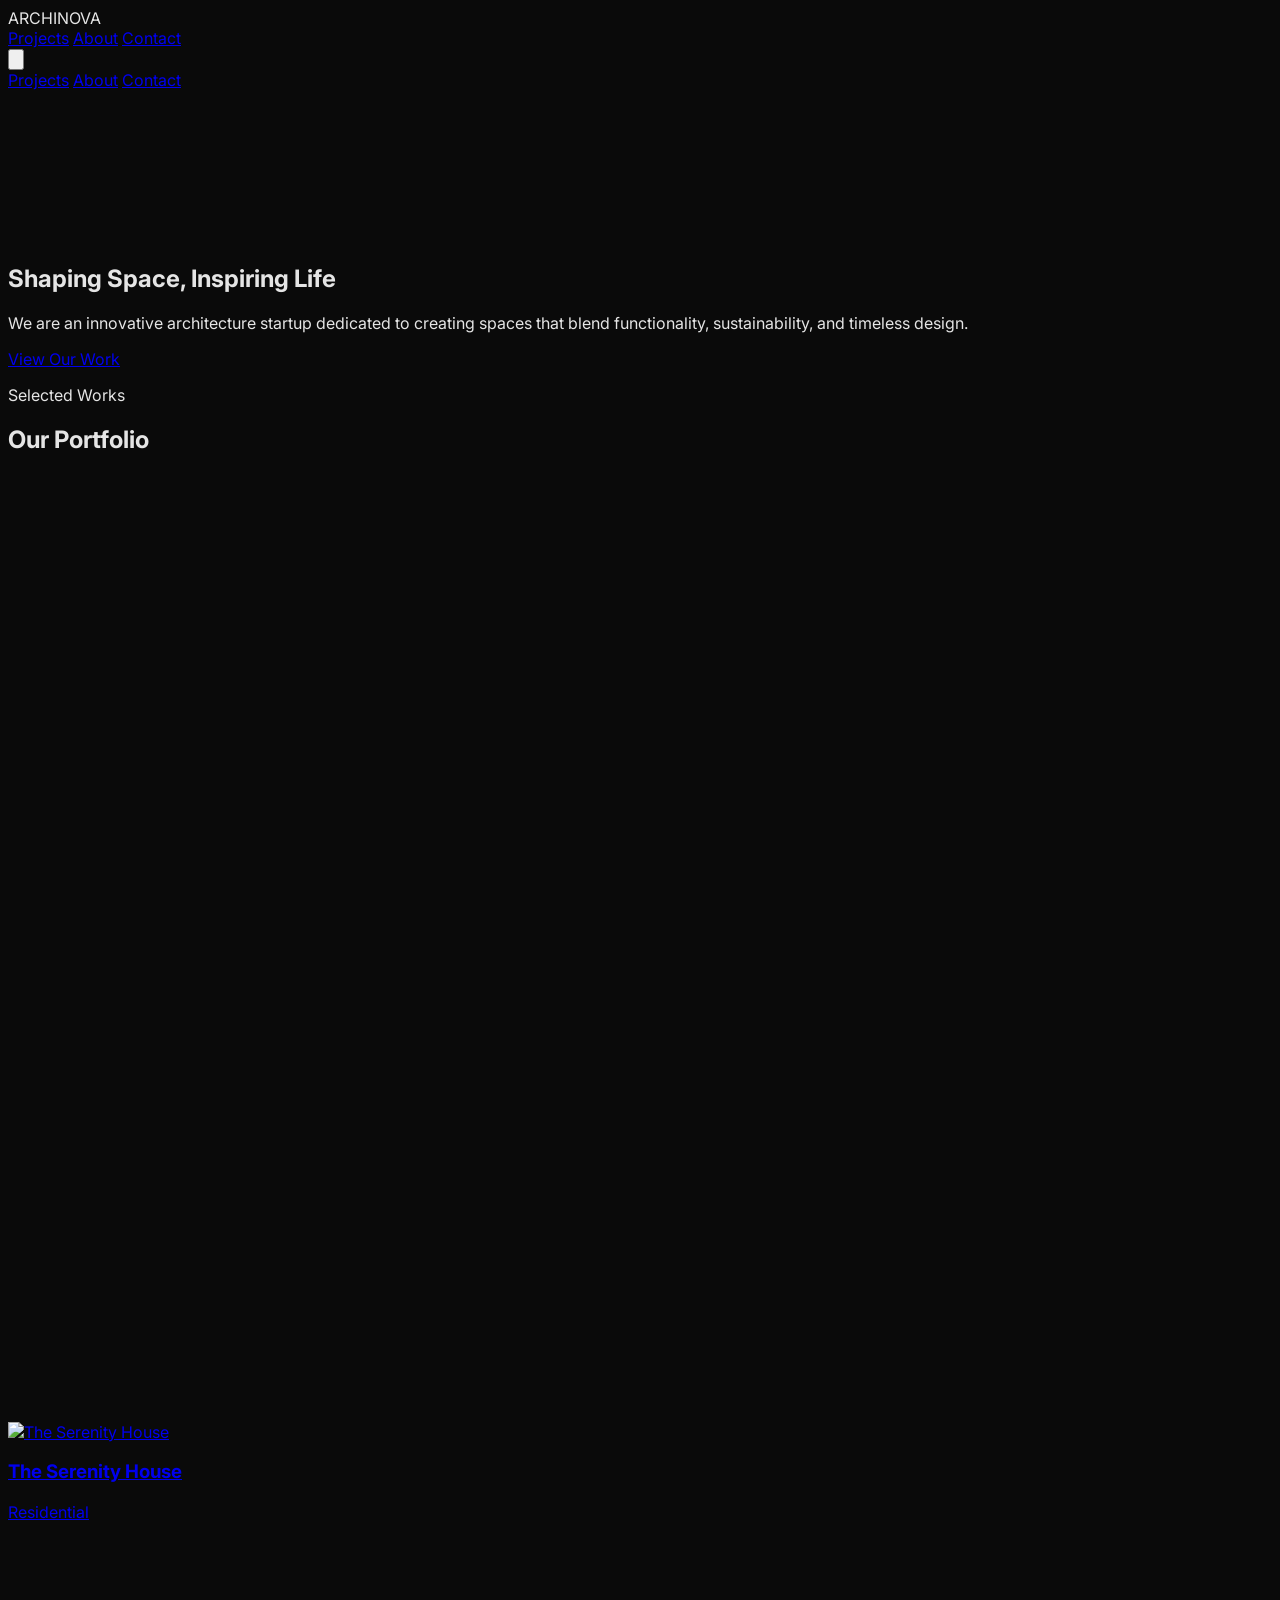
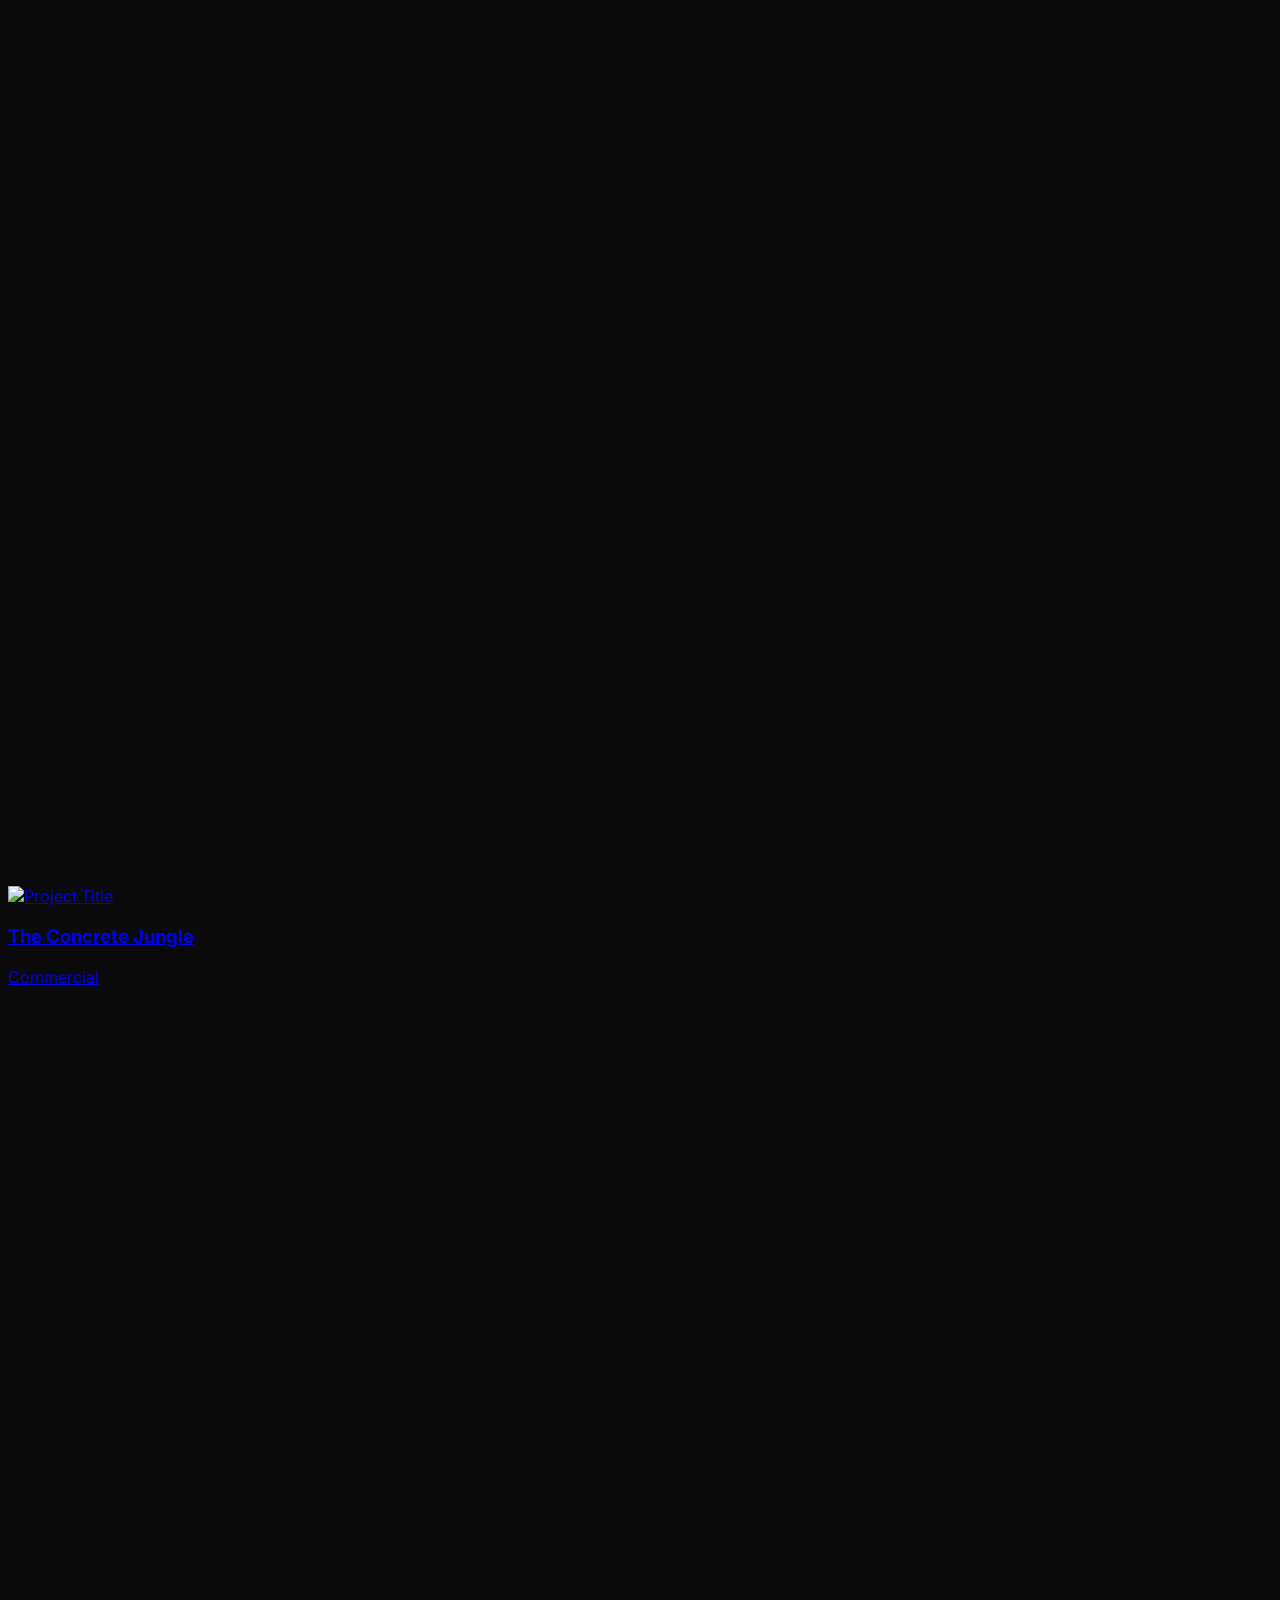
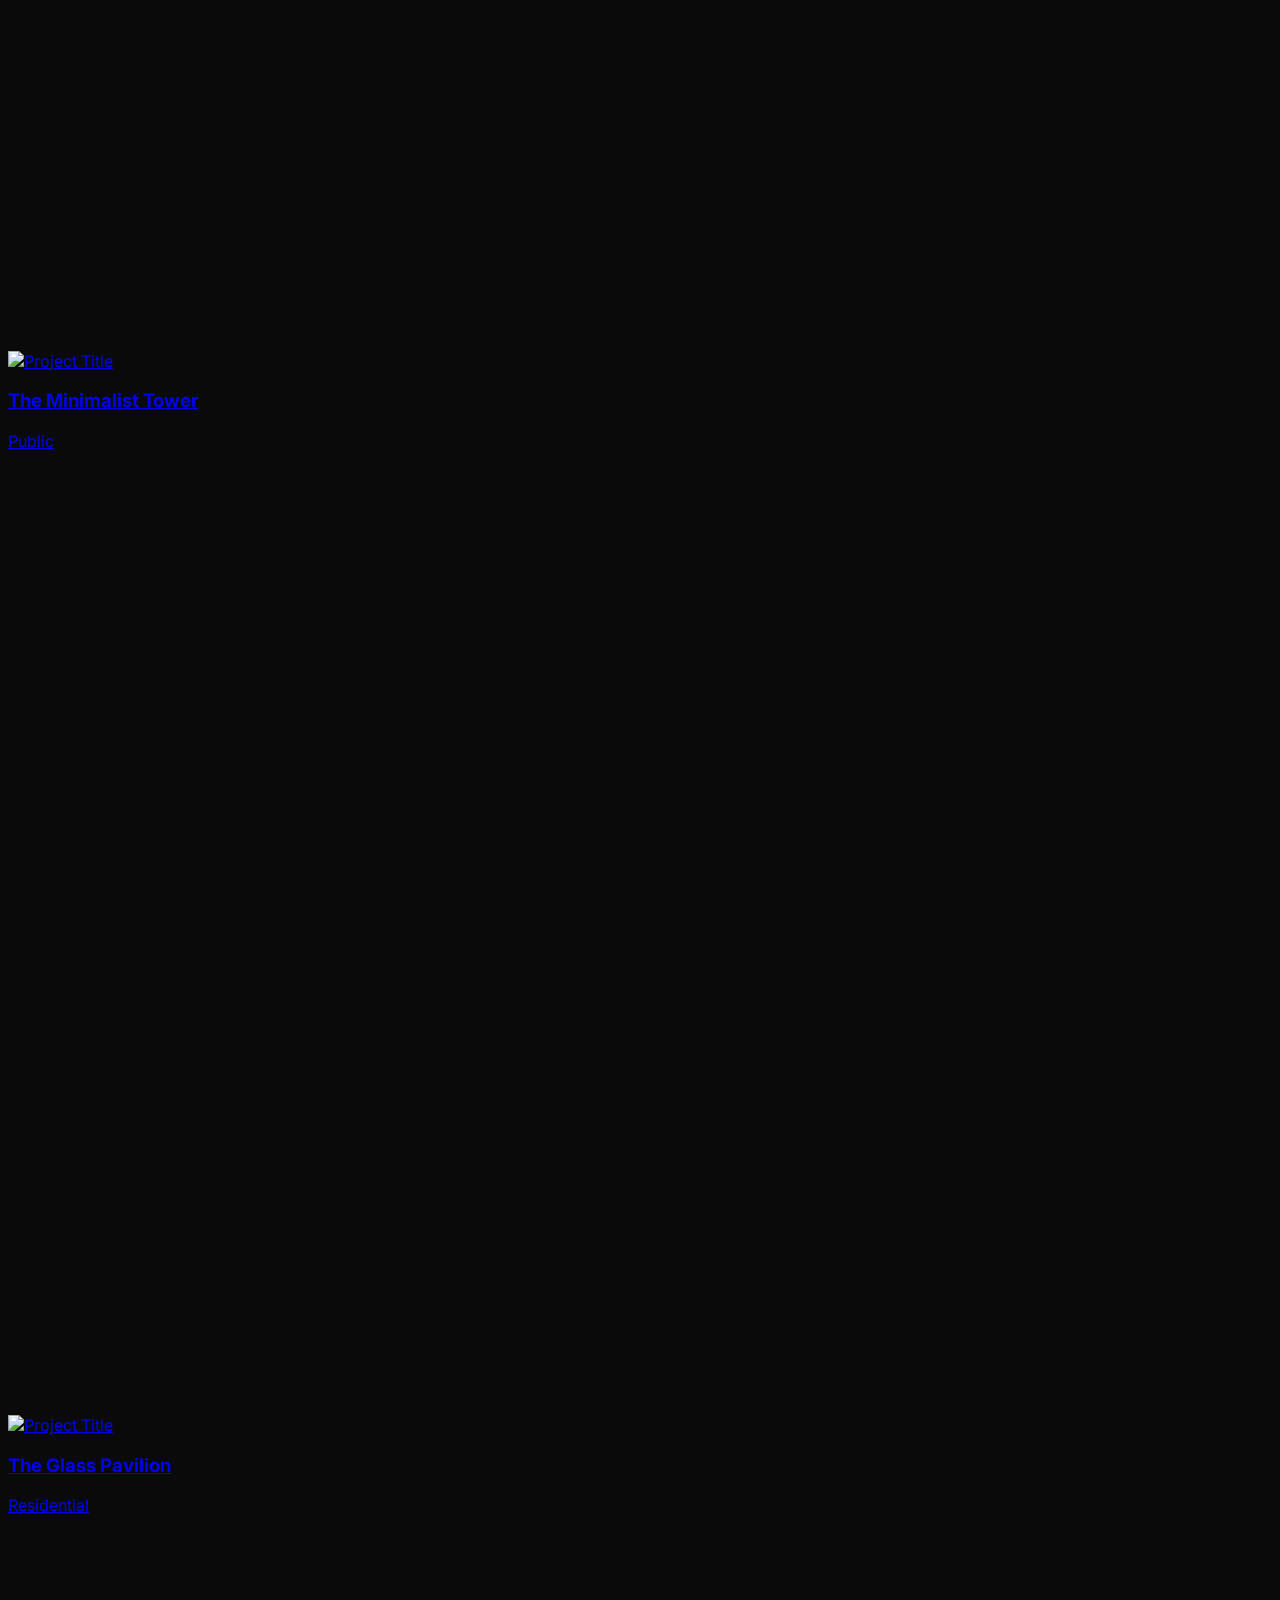
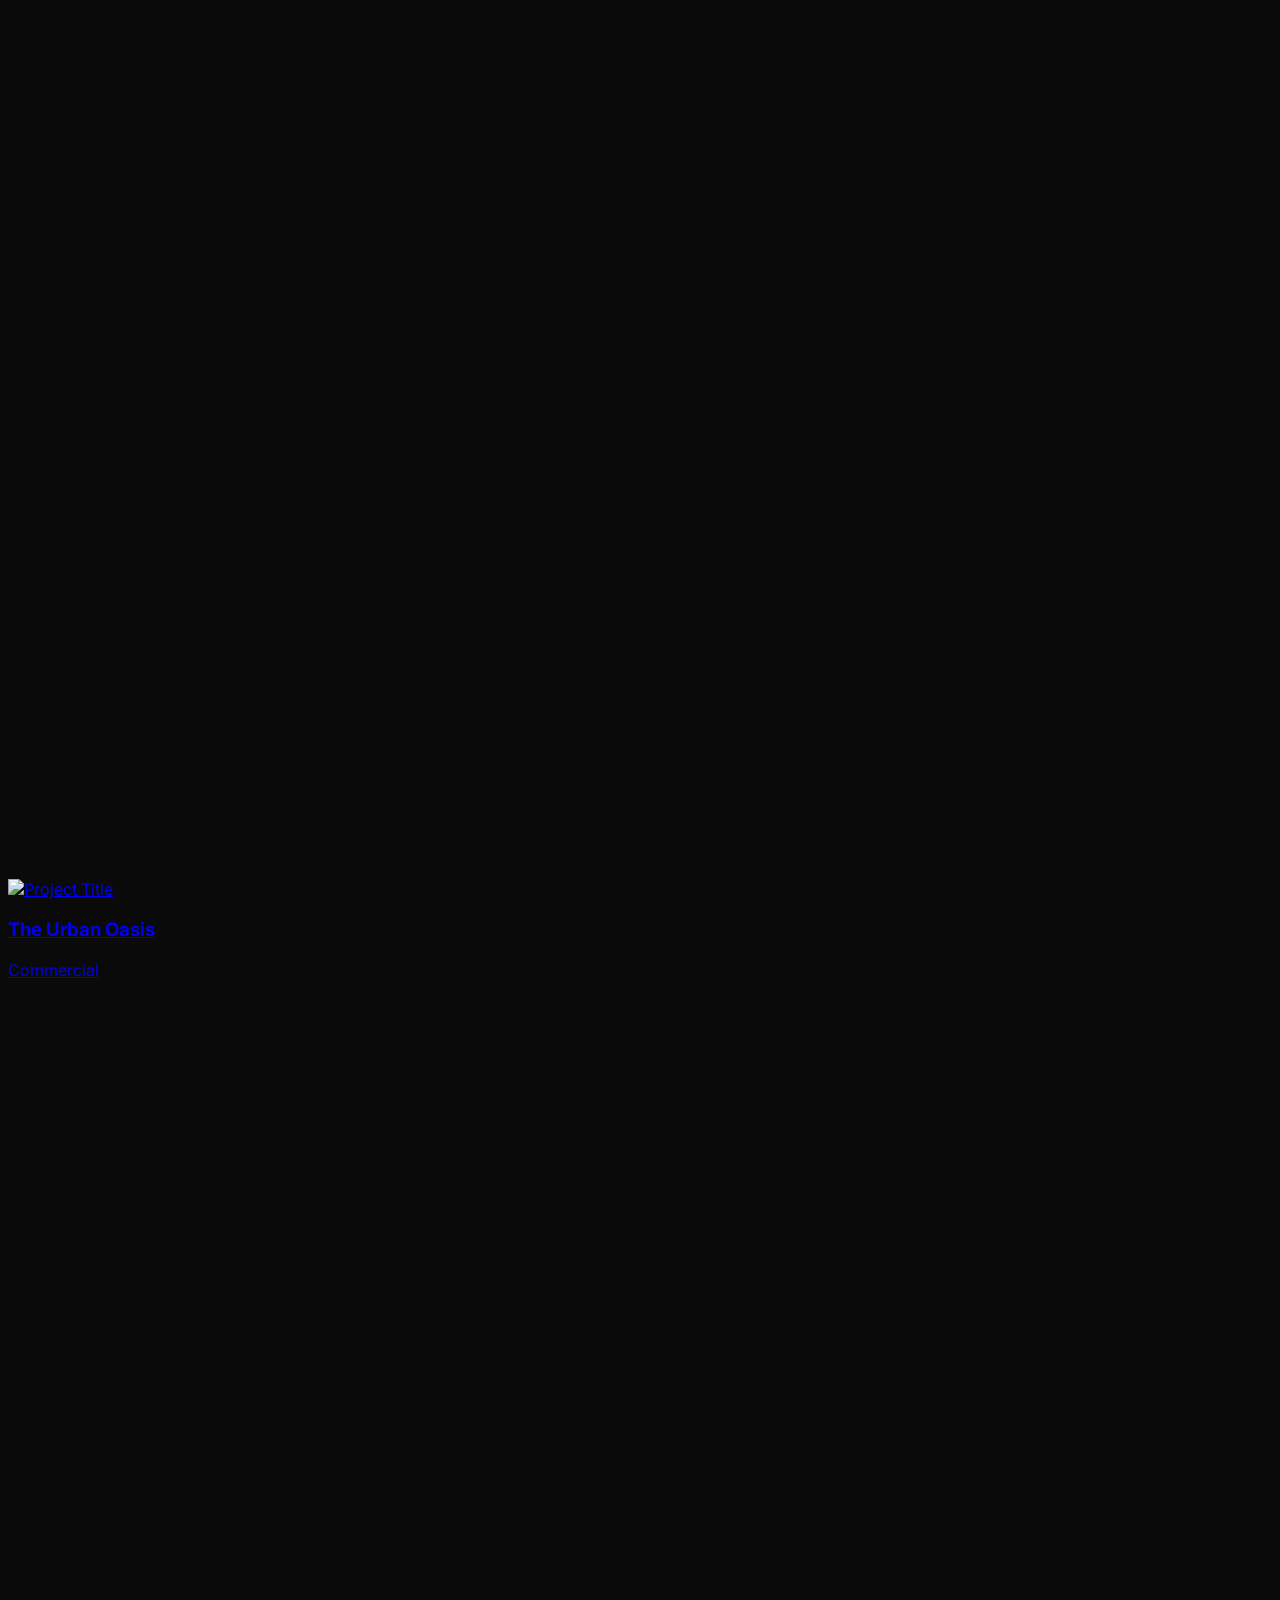
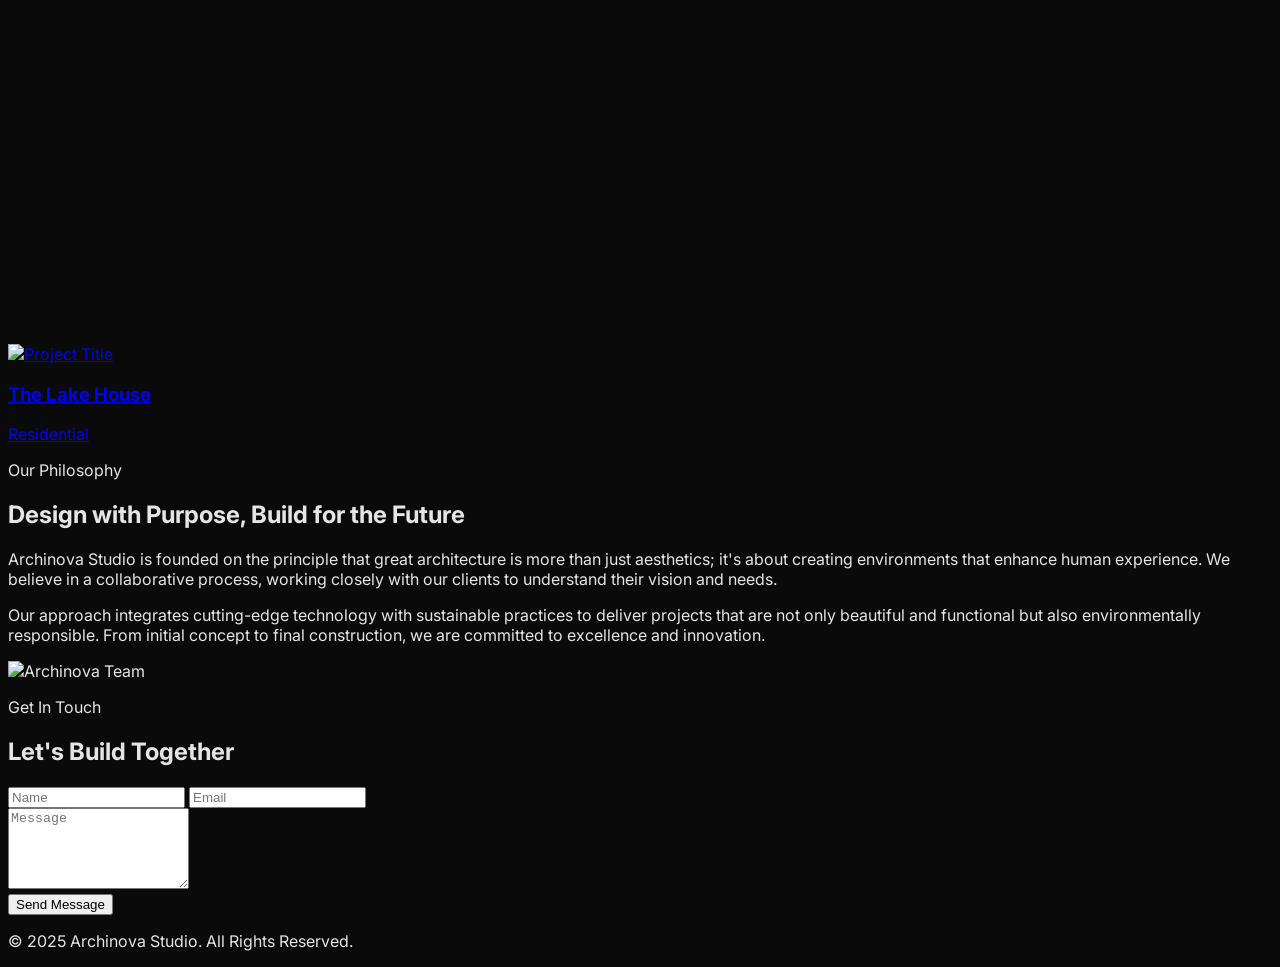
==== index.html @ 6260036f "feat: Create initial Archinova Studio portfolio website This commit introduces the complete, single-" ====
<!DOCTYPE html>
<html lang="en" class="scroll-smooth">
<head>
    <meta charset="UTF-8">
    <meta name="viewport" content="width=device-width, initial-scale=1.0">
    <title>Archinova Studio | Shaping Space, Inspiring Life</title>
    <meta name="description" content="Archinova Studio is an innovative architecture firm dedicated to creating spaces that blend functionality, sustainability, and timeless design.">

    <!-- Tailwind CSS CDN -->
    <script src="https://cdn.tailwindcss.com"></script>

    <!-- Google Fonts: Inter -->
    <link rel="preconnect" href="https://fonts.googleapis.com">
    <link rel="preconnect" href="https://fonts.gstatic.com" crossorigin>
    <link href="https://fonts.googleapis.com/css2?family=Inter:wght@300;400;500;700;900&display=swap" rel="stylesheet">

    <!-- Custom Styles -->
    <style>
        /* Custom styles will go here */
        body {
            font-family: 'Inter', sans-serif;
            background-color: #0a0a0a;
            color: #e5e5e5;
        }

        .header-scrolled {
            background-color: rgba(10, 10, 10, 0.8);
            backdrop-filter: blur(10px);
        }

        .animated-section {
            opacity: 0;
            transform: translateY(40px);
            transition: opacity 0.8s ease-out, transform 0.8s ease-out;
        }

        .animated-section.is-visible {
            opacity: 1;
            transform: translateY(0);
        }
        .aspect-ratio-4-3 {
            position: relative;
            padding-top: 75%; /* 3 / 4 = 0.75 */
        }
    </style>
</head>
<body class="bg-[#0a0a0a]">

    <!-- Header -->
    <header id="main-header" class="fixed top-0 left-0 right-0 z-50 transition-all duration-300">
        <div class="container mx-auto px-6 py-4 flex justify-between items-center">
            <div class="text-2xl font-bold tracking-wider">ARCHINOVA</div>
            <nav class="hidden md:flex space-x-8">
                <a href="#projects" class="hover:text-white transition-colors">Projects</a>
                <a href="#about" class="hover:text-white transition-colors">About</a>
                <a href="#contact" class="hover:text-white transition-colors">Contact</a>
            </nav>
            <div class="md:hidden">
                <button id="mobile-menu-button" class="text-white focus:outline-none">
                    <svg class="w-6 h-6" fill="none" stroke="currentColor" viewBox="0 0 24 24" xmlns="http://www.w3.org/2000/svg"><path stroke-linecap="round" stroke-linejoin="round" stroke-width="2" d="M4 6h16M4 12h16m-7 6h7"></path></svg>
                </button>
            </div>
        </div>
        <!-- Mobile Menu -->
        <div id="mobile-menu" class="hidden md:hidden bg-black bg-opacity-90">
            <a href="#projects" class="block text-center py-3">Projects</a>
            <a href="#about" class="block text-center py-3">About</a>
            <a href="#contact" class="block text-center py-3">Contact</a>
        </div>
    </header>

    <!-- Hero Section -->
    <section id="hero" class="h-screen w-full relative flex items-center justify-center text-center">
        <div class="absolute top-0 left-0 w-full h-full bg-black opacity-70 z-10"></div>
        <video autoplay loop muted class="absolute top-0 left-0 w-full h-full object-cover z-0">
            <!-- Using a placeholder video -->
            <source src="https://assets.mixkit.co/videos/preview/mixkit-architect-working-on-a-computer-4465-large.mp4" type="video/mp4">
            Your browser does not support the video tag.
        </video>
        <div class="relative z-20 px-6">
            <h1 class="text-5xl md:text-7xl font-black uppercase tracking-wider mb-4">Shaping Space, Inspiring Life</h1>
            <p class="text-lg md:text-xl max-w-3xl mx-auto mb-8 font-light">We are an innovative architecture startup dedicated to creating spaces that blend functionality, sustainability, and timeless design.</p>
            <a href="#projects" class="bg-white text-black font-bold py-3 px-8 text-lg inline-block hover:bg-gray-200 transition-colors">View Our Work</a>
        </div>
    </section>

    <!-- Projects Section -->
    <section id="projects" class="py-24 animated-section">
        <div class="container mx-auto px-6">
            <div class="text-center mb-12">
                <p class="text-lg font-light uppercase tracking-widest mb-2">Selected Works</p>
                <h2 class="text-4xl md:text-5xl font-bold">Our Portfolio</h2>
            </div>
            <div class="grid grid-cols-1 md:grid-cols-2 lg:grid-cols-3 gap-8">
                <!-- Project Card 1 -->
                <a href="#" class="group block overflow-hidden">
                    <div class="relative aspect-ratio-4-3">
                        <img src="https://images.unsplash.com/photo-1511315335129-d7581001435d?ixlib=rb-4.0.3&ixid=MnwxMjA3fDB8MHxwaG90by1wYWdlfHx8fGVufDB8fHx8&auto=format&fit=crop&w=1770&q=80" alt="The Serenity House" class="absolute top-0 left-0 w-full h-full object-cover transform group-hover:scale-105 transition-transform duration-500">
                        <div class="absolute inset-0 bg-black bg-opacity-0 group-hover:bg-opacity-70 transition-all duration-500 flex items-end p-6">
                            <div class="text-white opacity-0 group-hover:opacity-100 transition-opacity duration-500">
                                <h3 class="text-2xl font-bold">The Serenity House</h3>
                                <p class="text-sm">Residential</p>
                            </div>
                        </div>
                    </div>
                </a>
                <!-- Project Card 2 -->
                <a href="#" class="group block overflow-hidden">
                    <div class="relative aspect-ratio-4-3">
                        <img src="https://images.unsplash.com/photo-1588805136538-084793dc5891?ixlib=rb-4.0.3&ixid=MnwxMjA3fDB8MHxwaG90by1wYWdlfHx8fGVufDB8fHx8&auto=format&fit=crop&w=1770&q=80" alt="Project Title" class="absolute top-0 left-0 w-full h-full object-cover transform group-hover:scale-105 transition-transform duration-500">
                        <div class="absolute inset-0 bg-black bg-opacity-0 group-hover:bg-opacity-70 transition-all duration-500 flex items-end p-6">
                            <div class="text-white opacity-0 group-hover:opacity-100 transition-opacity duration-500">
                                <h3 class="text-2xl font-bold">The Concrete Jungle</h3>
                                <p class="text-sm">Commercial</p>
                            </div>
                        </div>
                    </div>
                </a>
                <!-- Project Card 3 -->
                <a href="#" class="group block overflow-hidden">
                    <div class="relative aspect-ratio-4-3">
                        <img src="https://images.unsplash.com/photo-1497091071261-3b28b53b2367?ixlib=rb-4.0.3&ixid=MnwxMjA3fDB8MHxwaG90by1wYWdlfHx8fGVufDB8fHx8&auto=format&fit=crop&w=1770&q=80" alt="Project Title" class="absolute top-0 left-0 w-full h-full object-cover transform group-hover:scale-105 transition-transform duration-500">
                        <div class="absolute inset-0 bg-black bg-opacity-0 group-hover:bg-opacity-70 transition-all duration-500 flex items-end p-6">
                            <div class="text-white opacity-0 group-hover:opacity-100 transition-opacity duration-500">
                                <h3 class="text-2xl font-bold">The Minimalist Tower</h3>
                                <p class="text-sm">Public</p>
                            </div>
                        </div>
                    </div>
                </a>
                <!-- Project Card 4 -->
                <a href="#" class="group block overflow-hidden">
                    <div class="relative aspect-ratio-4-3">
                        <img src="https://images.unsplash.com/photo-1547922849-6209e40776d7?ixlib=rb-4.0.3&ixid=MnwxMjA3fDB8MHxwaG90by1wYWdlfHx8fGVufDB8fHx8&auto=format&fit=crop&w=1770&q=80" alt="Project Title" class="absolute top-0 left-0 w-full h-full object-cover transform group-hover:scale-105 transition-transform duration-500">
                        <div class="absolute inset-0 bg-black bg-opacity-0 group-hover:bg-opacity-70 transition-all duration-500 flex items-end p-6">
                            <div class="text-white opacity-0 group-hover:opacity-100 transition-opacity duration-500">
                                <h3 class="text-2xl font-bold">The Glass Pavilion</h3>
                                <p class="text-sm">Residential</p>
                            </div>
                        </div>
                    </div>
                </a>
                <!-- Project Card 5 -->
                <a href="#" class="group block overflow-hidden">
                    <div class="relative aspect-ratio-4-3">
                        <img src="https://images.unsplash.com/photo-1560440021-33f9b867899d?ixlib=rb-4.0.3&ixid=MnwxMjA3fDB8MHxwaG90by1wYWdlfHx8fGVufDB8fHx8&auto=format&fit=crop&w=1770&q=80" alt="Project Title" class="absolute top-0 left-0 w-full h-full object-cover transform group-hover:scale-105 transition-transform duration-500">
                        <div class="absolute inset-0 bg-black bg-opacity-0 group-hover:bg-opacity-70 transition-all duration-500 flex items-end p-6">
                            <div class="text-white opacity-0 group-hover:opacity-100 transition-opacity duration-500">
                                <h3 class="text-2xl font-bold">The Urban Oasis</h3>
                                <p class="text-sm">Commercial</p>
                            </div>
                        </div>
                    </div>
                </a>
                <!-- Project Card 6 -->
                <a href="#" class="group block overflow-hidden">
                    <div class="relative aspect-ratio-4-3">
                        <img src="https://images.unsplash.com/photo-1512917774080-9991f1c4c750?ixlib=rb-4.0.3&ixid=MnwxMjA3fDB8MHxwaG90by1wYWdlfHx8fGVufDB8fHx8&auto=format&fit=crop&w=1770&q=80" alt="Project Title" class="absolute top-0 left-0 w-full h-full object-cover transform group-hover:scale-105 transition-transform duration-500">
                        <div class="absolute inset-0 bg-black bg-opacity-0 group-hover:bg-opacity-70 transition-all duration-500 flex items-end p-6">
                            <div class="text-white opacity-0 group-hover:opacity-100 transition-opacity duration-500">
                                <h3 class="text-2xl font-bold">The Lake House</h3>
                                <p class="text-sm">Residential</p>
                            </div>
                        </div>
                    </div>
                </a>
            </div>
        </div>
    </section>

    <!-- About Section -->
    <section id="about" class="py-24 bg-[#111111] animated-section">
        <div class="container mx-auto px-6 grid md:grid-cols-2 gap-12 items-center">
            <div>
                <p class="text-lg font-light uppercase tracking-widest mb-2">Our Philosophy</p>
                <h2 class="text-4xl md:text-5xl font-bold mb-6">Design with Purpose, Build for the Future</h2>
                <p class="mb-4">Archinova Studio is founded on the principle that great architecture is more than just aesthetics; it's about creating environments that enhance human experience. We believe in a collaborative process, working closely with our clients to understand their vision and needs.</p>
                <p>Our approach integrates cutting-edge technology with sustainable practices to deliver projects that are not only beautiful and functional but also environmentally responsible. From initial concept to final construction, we are committed to excellence and innovation.</p>
            </div>
            <div>
                <img src="https://images.unsplash.com/photo-1581091226825-a6a2a5aee158?ixlib=rb-4.0.3&ixid=MnwxMjA3fDB8MHxwaG90by1wYWdlfHx8fGVufDB8fHx8&auto=format&fit=crop&w=1770&q=80" alt="Archinova Team" class="w-full h-auto object-cover">
            </div>
        </div>
    </section>

    <!-- Contact Section -->
    <section id="contact" class="py-24 animated-section">
        <div class="container mx-auto px-6 max-w-3xl text-center">
            <p class="text-lg font-light uppercase tracking-widest mb-2">Get In Touch</p>
            <h2 class="text-4xl md:text-5xl font-bold mb-8">Let's Build Together</h2>
            <form action="#" method="POST">
                <div class="grid grid-cols-1 md:grid-cols-2 gap-6 mb-6">
                    <input type="text" name="name" id="name" placeholder="Name" class="bg-[#1a1a1a] border border-gray-700 focus:ring-1 focus:ring-white focus:border-white transition-all p-3 w-full">
                    <input type="email" name="email" id="email" placeholder="Email" class="bg-[#1a1a1a] border border-gray-700 focus:ring-1 focus:ring-white focus:border-white transition-all p-3 w-full">
                </div>
                <div class="mb-6">
                    <textarea name="message" id="message" rows="5" placeholder="Message" class="bg-[#1a1a1a] border border-gray-700 focus:ring-1 focus:ring-white focus:border-white transition-all p-3 w-full"></textarea>
                </div>
                <div>
                    <button type="submit" class="bg-white text-black font-bold py-3 px-8 text-lg inline-block hover:bg-gray-200 transition-colors">Send Message</button>
                </div>
            </form>
        </div>
    </section>

    <!-- Footer -->
    <footer class="py-6 border-t border-gray-800">
        <div class="container mx-auto px-6 text-center text-gray-500">
            <p>&copy; 2025 Archinova Studio. All Rights Reserved.</p>
        </div>
    </footer>

    <!-- Custom JavaScript -->
    <script>
        document.addEventListener('DOMContentLoaded', () => {

            // 1. Header Scroll Effect
            const header = document.getElementById('main-header');
            window.addEventListener('scroll', () => {
                if (window.scrollY > 50) {
                    header.classList.add('header-scrolled');
                } else {
                    header.classList.remove('header-scrolled');
                }
            });

            // 2. Mobile Menu Toggle
            const mobileMenuButton = document.getElementById('mobile-menu-button');
            const mobileMenu = document.getElementById('mobile-menu');
            mobileMenuButton.addEventListener('click', () => {
                mobileMenu.classList.toggle('hidden');
            });

            // Close mobile menu when a link is clicked
            const mobileMenuLinks = mobileMenu.querySelectorAll('a');
            mobileMenuLinks.forEach(link => {
                link.addEventListener('click', () => {
                    mobileMenu.classList.add('hidden');
                });
            });

            // 3. Section Scroll Animation
            const animatedSections = document.querySelectorAll('.animated-section');
            const observer = new IntersectionObserver((entries) => {
                entries.forEach(entry => {
                    if (entry.isIntersecting) {
                        entry.target.classList.add('is-visible');
                        observer.unobserve(entry.target); // Animate only once
                    }
                });
            }, {
                threshold: 0.1 // Trigger when 10% of the element is visible
            });

            animatedSections.forEach(section => {
                observer.observe(section);
            });

        });
    </script>
</body>
</html>
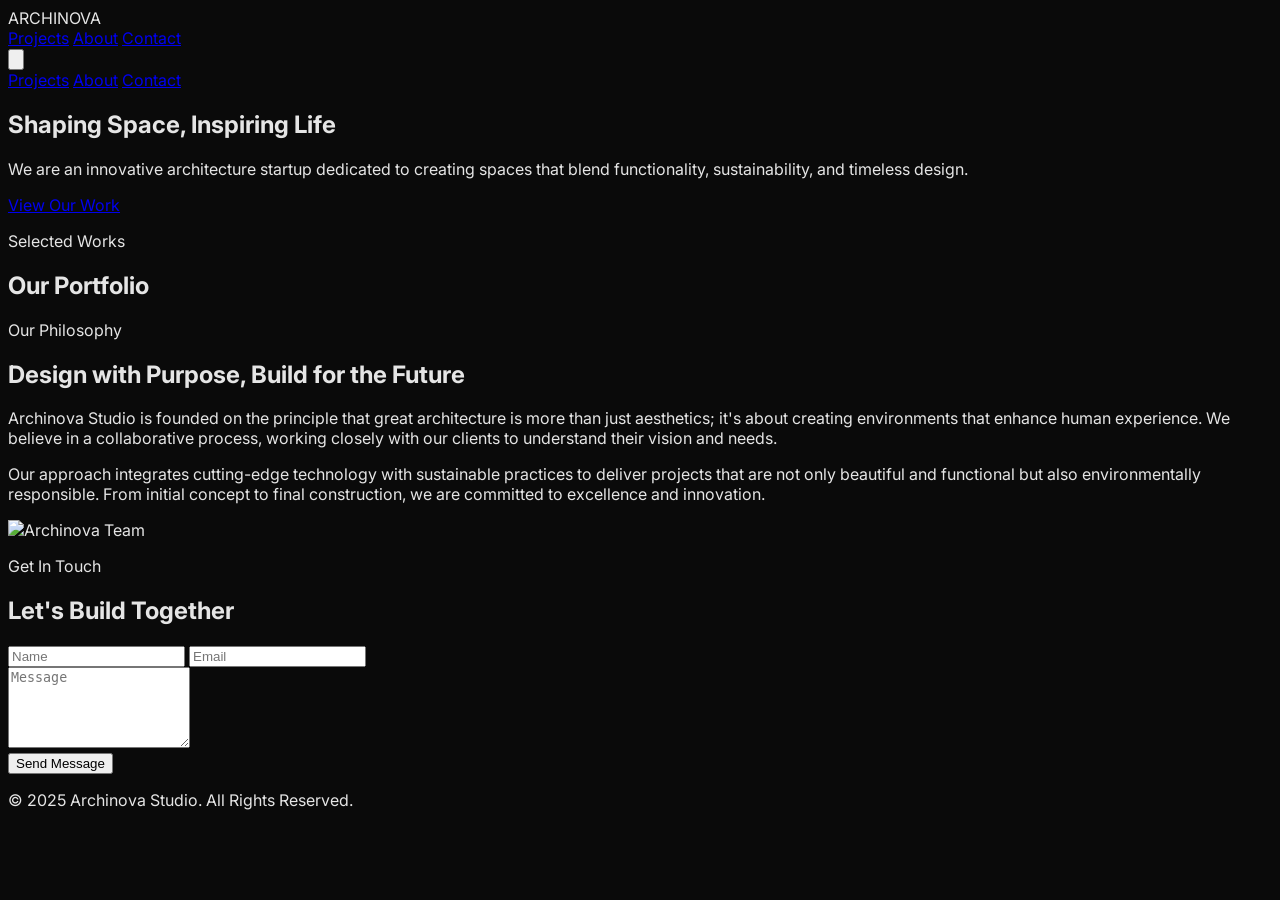
==== commit d6249881: "feat: Enhance portfolio with 3D and advanced animations This commit completely overhauls the Archino" ====
--- a/index.html
+++ b/index.html
@@ -14,249 +14,276 @@
     <link rel="preconnect" href="https://fonts.gstatic.com" crossorigin>
     <link href="https://fonts.googleapis.com/css2?family=Inter:wght@300;400;500;700;900&display=swap" rel="stylesheet">
 
+    <!-- Three.js and GSAP CDNs -->
+    <script src="https://cdnjs.cloudflare.com/ajax/libs/three.js/r128/three.min.js"></script>
+    <script src="https://cdnjs.cloudflare.com/ajax/libs/gsap/3.9.1/gsap.min.js"></script>
+    <script src="https://cdnjs.cloudflare.com/ajax/libs/gsap/3.9.1/ScrollTrigger.min.js"></script>
+
     <!-- Custom Styles -->
     <style>
-        /* Custom styles will go here */
         body {
             font-family: 'Inter', sans-serif;
             background-color: #0a0a0a;
             color: #e5e5e5;
-        }
-
-        .header-scrolled {
-            background-color: rgba(10, 10, 10, 0.8);
-            backdrop-filter: blur(10px);
-        }
-
-        .animated-section {
-            opacity: 0;
-            transform: translateY(40px);
-            transition: opacity 0.8s ease-out, transform 0.8s ease-out;
-        }
-
-        .animated-section.is-visible {
-            opacity: 1;
-            transform: translateY(0);
-        }
-        .aspect-ratio-4-3 {
+            overflow-x: hidden; /* Prevent horizontal scroll */
+        }
+        #three-canvas {
+            position: fixed;
+            top: 0;
+            left: 0;
+            width: 100%;
+            height: 100%;
+            z-index: 0;
+        }
+        .content-wrapper {
             position: relative;
-            padding-top: 75%; /* 3 / 4 = 0.75 */
+            z-index: 1;
         }
     </style>
 </head>
 <body class="bg-[#0a0a0a]">
 
-    <!-- Header -->
-    <header id="main-header" class="fixed top-0 left-0 right-0 z-50 transition-all duration-300">
-        <div class="container mx-auto px-6 py-4 flex justify-between items-center">
-            <div class="text-2xl font-bold tracking-wider">ARCHINOVA</div>
-            <nav class="hidden md:flex space-x-8">
-                <a href="#projects" class="hover:text-white transition-colors">Projects</a>
-                <a href="#about" class="hover:text-white transition-colors">About</a>
-                <a href="#contact" class="hover:text-white transition-colors">Contact</a>
-            </nav>
-            <div class="md:hidden">
-                <button id="mobile-menu-button" class="text-white focus:outline-none">
-                    <svg class="w-6 h-6" fill="none" stroke="currentColor" viewBox="0 0 24 24" xmlns="http://www.w3.org/2000/svg"><path stroke-linecap="round" stroke-linejoin="round" stroke-width="2" d="M4 6h16M4 12h16m-7 6h7"></path></svg>
-                </button>
-            </div>
-        </div>
-        <!-- Mobile Menu -->
-        <div id="mobile-menu" class="hidden md:hidden bg-black bg-opacity-90">
-            <a href="#projects" class="block text-center py-3">Projects</a>
-            <a href="#about" class="block text-center py-3">About</a>
-            <a href="#contact" class="block text-center py-3">Contact</a>
-        </div>
-    </header>
-
-    <!-- Hero Section -->
-    <section id="hero" class="h-screen w-full relative flex items-center justify-center text-center">
-        <div class="absolute top-0 left-0 w-full h-full bg-black opacity-70 z-10"></div>
-        <video autoplay loop muted class="absolute top-0 left-0 w-full h-full object-cover z-0">
-            <!-- Using a placeholder video -->
-            <source src="https://assets.mixkit.co/videos/preview/mixkit-architect-working-on-a-computer-4465-large.mp4" type="video/mp4">
-            Your browser does not support the video tag.
-        </video>
-        <div class="relative z-20 px-6">
-            <h1 class="text-5xl md:text-7xl font-black uppercase tracking-wider mb-4">Shaping Space, Inspiring Life</h1>
-            <p class="text-lg md:text-xl max-w-3xl mx-auto mb-8 font-light">We are an innovative architecture startup dedicated to creating spaces that blend functionality, sustainability, and timeless design.</p>
-            <a href="#projects" class="bg-white text-black font-bold py-3 px-8 text-lg inline-block hover:bg-gray-200 transition-colors">View Our Work</a>
-        </div>
-    </section>
-
-    <!-- Projects Section -->
-    <section id="projects" class="py-24 animated-section">
-        <div class="container mx-auto px-6">
-            <div class="text-center mb-12">
-                <p class="text-lg font-light uppercase tracking-widest mb-2">Selected Works</p>
-                <h2 class="text-4xl md:text-5xl font-bold">Our Portfolio</h2>
-            </div>
-            <div class="grid grid-cols-1 md:grid-cols-2 lg:grid-cols-3 gap-8">
-                <!-- Project Card 1 -->
-                <a href="#" class="group block overflow-hidden">
-                    <div class="relative aspect-ratio-4-3">
-                        <img src="https://images.unsplash.com/photo-1511315335129-d7581001435d?ixlib=rb-4.0.3&ixid=MnwxMjA3fDB8MHxwaG90by1wYWdlfHx8fGVufDB8fHx8&auto=format&fit=crop&w=1770&q=80" alt="The Serenity House" class="absolute top-0 left-0 w-full h-full object-cover transform group-hover:scale-105 transition-transform duration-500">
-                        <div class="absolute inset-0 bg-black bg-opacity-0 group-hover:bg-opacity-70 transition-all duration-500 flex items-end p-6">
-                            <div class="text-white opacity-0 group-hover:opacity-100 transition-opacity duration-500">
-                                <h3 class="text-2xl font-bold">The Serenity House</h3>
-                                <p class="text-sm">Residential</p>
-                            </div>
-                        </div>
-                    </div>
-                </a>
-                <!-- Project Card 2 -->
-                <a href="#" class="group block overflow-hidden">
-                    <div class="relative aspect-ratio-4-3">
-                        <img src="https://images.unsplash.com/photo-1588805136538-084793dc5891?ixlib=rb-4.0.3&ixid=MnwxMjA3fDB8MHxwaG90by1wYWdlfHx8fGVufDB8fHx8&auto=format&fit=crop&w=1770&q=80" alt="Project Title" class="absolute top-0 left-0 w-full h-full object-cover transform group-hover:scale-105 transition-transform duration-500">
-                        <div class="absolute inset-0 bg-black bg-opacity-0 group-hover:bg-opacity-70 transition-all duration-500 flex items-end p-6">
-                            <div class="text-white opacity-0 group-hover:opacity-100 transition-opacity duration-500">
-                                <h3 class="text-2xl font-bold">The Concrete Jungle</h3>
-                                <p class="text-sm">Commercial</p>
-                            </div>
-                        </div>
-                    </div>
-                </a>
-                <!-- Project Card 3 -->
-                <a href="#" class="group block overflow-hidden">
-                    <div class="relative aspect-ratio-4-3">
-                        <img src="https://images.unsplash.com/photo-1497091071261-3b28b53b2367?ixlib=rb-4.0.3&ixid=MnwxMjA3fDB8MHxwaG90by1wYWdlfHx8fGVufDB8fHx8&auto=format&fit=crop&w=1770&q=80" alt="Project Title" class="absolute top-0 left-0 w-full h-full object-cover transform group-hover:scale-105 transition-transform duration-500">
-                        <div class="absolute inset-0 bg-black bg-opacity-0 group-hover:bg-opacity-70 transition-all duration-500 flex items-end p-6">
-                            <div class="text-white opacity-0 group-hover:opacity-100 transition-opacity duration-500">
-                                <h3 class="text-2xl font-bold">The Minimalist Tower</h3>
-                                <p class="text-sm">Public</p>
-                            </div>
-                        </div>
-                    </div>
-                </a>
-                <!-- Project Card 4 -->
-                <a href="#" class="group block overflow-hidden">
-                    <div class="relative aspect-ratio-4-3">
-                        <img src="https://images.unsplash.com/photo-1547922849-6209e40776d7?ixlib=rb-4.0.3&ixid=MnwxMjA3fDB8MHxwaG90by1wYWdlfHx8fGVufDB8fHx8&auto=format&fit=crop&w=1770&q=80" alt="Project Title" class="absolute top-0 left-0 w-full h-full object-cover transform group-hover:scale-105 transition-transform duration-500">
-                        <div class="absolute inset-0 bg-black bg-opacity-0 group-hover:bg-opacity-70 transition-all duration-500 flex items-end p-6">
-                            <div class="text-white opacity-0 group-hover:opacity-100 transition-opacity duration-500">
-                                <h3 class="text-2xl font-bold">The Glass Pavilion</h3>
-                                <p class="text-sm">Residential</p>
-                            </div>
-                        </div>
-                    </div>
-                </a>
-                <!-- Project Card 5 -->
-                <a href="#" class="group block overflow-hidden">
-                    <div class="relative aspect-ratio-4-3">
-                        <img src="https://images.unsplash.com/photo-1560440021-33f9b867899d?ixlib=rb-4.0.3&ixid=MnwxMjA3fDB8MHxwaG90by1wYWdlfHx8fGVufDB8fHx8&auto=format&fit=crop&w=1770&q=80" alt="Project Title" class="absolute top-0 left-0 w-full h-full object-cover transform group-hover:scale-105 transition-transform duration-500">
-                        <div class="absolute inset-0 bg-black bg-opacity-0 group-hover:bg-opacity-70 transition-all duration-500 flex items-end p-6">
-                            <div class="text-white opacity-0 group-hover:opacity-100 transition-opacity duration-500">
-                                <h3 class="text-2xl font-bold">The Urban Oasis</h3>
-                                <p class="text-sm">Commercial</p>
-                            </div>
-                        </div>
-                    </div>
-                </a>
-                <!-- Project Card 6 -->
-                <a href="#" class="group block overflow-hidden">
-                    <div class="relative aspect-ratio-4-3">
-                        <img src="https://images.unsplash.com/photo-1512917774080-9991f1c4c750?ixlib=rb-4.0.3&ixid=MnwxMjA3fDB8MHxwaG90by1wYWdlfHx8fGVufDB8fHx8&auto=format&fit=crop&w=1770&q=80" alt="Project Title" class="absolute top-0 left-0 w-full h-full object-cover transform group-hover:scale-105 transition-transform duration-500">
-                        <div class="absolute inset-0 bg-black bg-opacity-0 group-hover:bg-opacity-70 transition-all duration-500 flex items-end p-6">
-                            <div class="text-white opacity-0 group-hover:opacity-100 transition-opacity duration-500">
-                                <h3 class="text-2xl font-bold">The Lake House</h3>
-                                <p class="text-sm">Residential</p>
-                            </div>
-                        </div>
-                    </div>
-                </a>
-            </div>
-        </div>
-    </section>
-
-    <!-- About Section -->
-    <section id="about" class="py-24 bg-[#111111] animated-section">
-        <div class="container mx-auto px-6 grid md:grid-cols-2 gap-12 items-center">
-            <div>
-                <p class="text-lg font-light uppercase tracking-widest mb-2">Our Philosophy</p>
-                <h2 class="text-4xl md:text-5xl font-bold mb-6">Design with Purpose, Build for the Future</h2>
-                <p class="mb-4">Archinova Studio is founded on the principle that great architecture is more than just aesthetics; it's about creating environments that enhance human experience. We believe in a collaborative process, working closely with our clients to understand their vision and needs.</p>
-                <p>Our approach integrates cutting-edge technology with sustainable practices to deliver projects that are not only beautiful and functional but also environmentally responsible. From initial concept to final construction, we are committed to excellence and innovation.</p>
-            </div>
-            <div>
-                <img src="https://images.unsplash.com/photo-1581091226825-a6a2a5aee158?ixlib=rb-4.0.3&ixid=MnwxMjA3fDB8MHxwaG90by1wYWdlfHx8fGVufDB8fHx8&auto=format&fit=crop&w=1770&q=80" alt="Archinova Team" class="w-full h-auto object-cover">
-            </div>
-        </div>
-    </section>
-
-    <!-- Contact Section -->
-    <section id="contact" class="py-24 animated-section">
-        <div class="container mx-auto px-6 max-w-3xl text-center">
-            <p class="text-lg font-light uppercase tracking-widest mb-2">Get In Touch</p>
-            <h2 class="text-4xl md:text-5xl font-bold mb-8">Let's Build Together</h2>
-            <form action="#" method="POST">
-                <div class="grid grid-cols-1 md:grid-cols-2 gap-6 mb-6">
-                    <input type="text" name="name" id="name" placeholder="Name" class="bg-[#1a1a1a] border border-gray-700 focus:ring-1 focus:ring-white focus:border-white transition-all p-3 w-full">
-                    <input type="email" name="email" id="email" placeholder="Email" class="bg-[#1a1a1a] border border-gray-700 focus:ring-1 focus:ring-white focus:border-white transition-all p-3 w-full">
-                </div>
-                <div class="mb-6">
-                    <textarea name="message" id="message" rows="5" placeholder="Message" class="bg-[#1a1a1a] border border-gray-700 focus:ring-1 focus:ring-white focus:border-white transition-all p-3 w-full"></textarea>
-                </div>
+    <canvas id="three-canvas"></canvas>
+
+    <div class="content-wrapper">
+        <!-- Header -->
+        <header id="main-header" class="fixed top-0 left-0 right-0 z-50 transition-all duration-300">
+            <div class="container mx-auto px-6 py-4 flex justify-between items-center">
+                <div class="text-2xl font-bold tracking-wider">ARCHINOVA</div>
+                <nav class="hidden md:flex space-x-8">
+                    <a href="#projects" class="hover:text-white transition-colors">Projects</a>
+                    <a href="#about" class="hover:text-white transition-colors">About</a>
+                    <a href="#contact" class="hover:text-white transition-colors">Contact</a>
+                </nav>
+                <div class="md:hidden">
+                    <button id="mobile-menu-button" class="text-white focus:outline-none">
+                        <svg class="w-6 h-6" fill="none" stroke="currentColor" viewBox="0 0 24 24" xmlns="http://www.w3.org/2000/svg"><path stroke-linecap="round" stroke-linejoin="round" stroke-width="2" d="M4 6h16M4 12h16m-7 6h7"></path></svg>
+                    </button>
+                </div>
+            </div>
+            <!-- Mobile Menu -->
+            <div id="mobile-menu" class="hidden md:hidden bg-black bg-opacity-90">
+                <a href="#projects" class="block text-center py-3">Projects</a>
+                <a href="#about" class="block text-center py-3">About</a>
+                <a href="#contact" class="block text-center py-3">Contact</a>
+            </div>
+        </header>
+
+        <!-- Hero Section -->
+        <section id="hero" class="h-screen w-full relative flex items-center justify-center text-center">
+            <div class="relative z-20 px-6">
+                <h1 class="text-5xl md:text-7xl font-black uppercase tracking-wider mb-4">Shaping Space, Inspiring Life</h1>
+                <p class="text-lg md:text-xl max-w-3xl mx-auto mb-8 font-light">We are an innovative architecture startup dedicated to creating spaces that blend functionality, sustainability, and timeless design.</p>
+                <a href="#projects" class="bg-white text-black font-bold py-3 px-8 text-lg inline-block hover:bg-gray-200 transition-colors">View Our Work</a>
+            </div>
+        </section>
+
+        <!-- Projects Section -->
+        <section id="projects" class="py-24 bg-[#0a0a0a] animated-section">
+            <div class="container mx-auto px-6">
+                <div class="text-center mb-12">
+                    <p class="text-lg font-light uppercase tracking-widest mb-2">Selected Works</p>
+                    <h2 class="text-4xl md:text-5xl font-bold">Our Portfolio</h2>
+                </div>
+                <div id="project-grid" class="grid grid-cols-1 md:grid-cols-2 lg:grid-cols-3 gap-8">
+                    <!-- Project cards will be injected here by GSAP -->
+                </div>
+            </div>
+        </section>
+
+        <!-- About Section -->
+        <section id="about" class="py-24 bg-[#111111] animated-section">
+            <div class="container mx-auto px-6 grid md:grid-cols-2 gap-12 items-center">
                 <div>
-                    <button type="submit" class="bg-white text-black font-bold py-3 px-8 text-lg inline-block hover:bg-gray-200 transition-colors">Send Message</button>
-                </div>
-            </form>
-        </div>
-    </section>
-
-    <!-- Footer -->
-    <footer class="py-6 border-t border-gray-800">
-        <div class="container mx-auto px-6 text-center text-gray-500">
-            <p>&copy; 2025 Archinova Studio. All Rights Reserved.</p>
-        </div>
-    </footer>
+                    <p class="text-lg font-light uppercase tracking-widest mb-2">Our Philosophy</p>
+                    <h2 class="text-4xl md:text-5xl font-bold mb-6">Design with Purpose, Build for the Future</h2>
+                    <p class="mb-4">Archinova Studio is founded on the principle that great architecture is more than just aesthetics; it's about creating environments that enhance human experience. We believe in a collaborative process, working closely with our clients to understand their vision and needs.</p>
+                    <p>Our approach integrates cutting-edge technology with sustainable practices to deliver projects that are not only beautiful and functional but also environmentally responsible. From initial concept to final construction, we are committed to excellence and innovation.</p>
+                </div>
+                <div>
+                    <img src="https://images.unsplash.com/photo-1581091226825-a6a2a5aee158?ixlib=rb-4.0.3&ixid=MnwxMjA3fDB8MHxwaG90by1wYWdlfHx8fGVufDB8fHx8&auto=format&fit=crop&w=1770&q=80" alt="Archinova Team" class="w-full h-auto object-cover">
+                </div>
+            </div>
+        </section>
+
+        <!-- Contact Section -->
+        <section id="contact" class="py-24 bg-[#0a0a0a] animated-section">
+            <div class="container mx-auto px-6 max-w-3xl text-center">
+                <p class="text-lg font-light uppercase tracking-widest mb-2">Get In Touch</p>
+                <h2 class="text-4xl md:text-5xl font-bold mb-8">Let's Build Together</h2>
+                <form action="#" method="POST">
+                    <div class="grid grid-cols-1 md:grid-cols-2 gap-6 mb-6">
+                        <input type="text" name="name" id="name" placeholder="Name" class="bg-[#1a1a1a] border border-gray-700 focus:ring-1 focus:ring-white focus:border-white transition-all p-3 w-full">
+                        <input type="email" name="email" id="email" placeholder="Email" class="bg-[#1a1a1a] border border-gray-700 focus:ring-1 focus:ring-white focus:border-white transition-all p-3 w-full">
+                    </div>
+                    <div class="mb-6">
+                        <textarea name="message" id="message" rows="5" placeholder="Message" class="bg-[#1a1a1a] border border-gray-700 focus:ring-1 focus:ring-white focus:border-white transition-all p-3 w-full"></textarea>
+                    </div>
+                    <div>
+                        <button type="submit" class="bg-white text-black font-bold py-3 px-8 text-lg inline-block hover:bg-gray-200 transition-colors">Send Message</button>
+                    </div>
+                </form>
+            </div>
+        </section>
+
+        <!-- Footer -->
+        <footer class="py-6 border-t border-gray-800 bg-[#0a0a0a]">
+            <div class="container mx-auto px-6 text-center text-gray-500">
+                <p>&copy; 2025 Archinova Studio. All Rights Reserved.</p>
+            </div>
+        </footer>
+    </div>
 
     <!-- Custom JavaScript -->
     <script>
-        document.addEventListener('DOMContentLoaded', () => {
-
-            // 1. Header Scroll Effect
-            const header = document.getElementById('main-header');
-            window.addEventListener('scroll', () => {
-                if (window.scrollY > 50) {
-                    header.classList.add('header-scrolled');
-                } else {
-                    header.classList.remove('header-scrolled');
-                }
+    document.addEventListener('DOMContentLoaded', () => {
+        // --- THREE.js Scene Setup ---
+        const scene = new THREE.Scene();
+        const camera = new THREE.PerspectiveCamera(75, window.innerWidth / window.innerHeight, 0.1, 1000);
+        const renderer = new THREE.WebGLRenderer({
+            canvas: document.querySelector('#three-canvas'),
+            alpha: true // Transparent background
+        });
+
+        renderer.setPixelRatio(window.devicePixelRatio);
+        renderer.setSize(window.innerWidth, window.innerHeight);
+        camera.position.z = 5;
+
+        // --- 3D Model ---
+        // Using a TorusKnot for an abstract architectural feel
+        const geometry = new THREE.TorusKnotGeometry(10, 1, 100, 16);
+        const material = new THREE.MeshBasicMaterial({ color: 0x555555, wireframe: true });
+        const torusKnot = new THREE.Mesh(geometry, material);
+        scene.add(torusKnot);
+        torusKnot.scale.set(0.2, 0.2, 0.2); // Scale it down to fit the scene
+
+        // --- Mouse Interaction ---
+        const mouse = { x: 0, y: 0 };
+        document.addEventListener('mousemove', (event) => {
+            mouse.x = (event.clientX / window.innerWidth) * 2 - 1;
+            mouse.y = -(event.clientY / window.innerHeight) * 2 + 1;
+        });
+
+        // --- Animation Loop ---
+        function animate() {
+            requestAnimationFrame(animate);
+
+            // Subtle rotation
+            torusKnot.rotation.x += 0.001;
+            torusKnot.rotation.y += 0.001;
+
+            // Mouse-based rotation
+            torusKnot.rotation.x += (mouse.y * 0.1 - torusKnot.rotation.x) * 0.02;
+            torusKnot.rotation.y += (mouse.x * 0.1 - torusKnot.rotation.y) * 0.02;
+
+            renderer.render(scene, camera);
+        }
+        animate();
+
+        // --- Responsive Resizing ---
+        window.addEventListener('resize', () => {
+            camera.aspect = window.innerWidth / window.innerHeight;
+            camera.updateProjectionMatrix();
+            renderer.setSize(window.innerWidth, window.innerHeight);
+        });
+
+        // --- Mobile Menu Toggle (re-implementing basic functionality) ---
+        const mobileMenuButton = document.getElementById('mobile-menu-button');
+        const mobileMenu = document.getElementById('mobile-menu');
+        mobileMenuButton.addEventListener('click', () => {
+            mobileMenu.classList.toggle('hidden');
+        });
+
+        // --- Project Data ---
+        const projects = [
+            { title: "The Serenity House", category: "Residential", img: "https://images.unsplash.com/photo-1511315335129-d7581001435d?ixlib=rb-4.0.3&ixid=MnwxMjA3fDB8MHxwaG90by1wYWdlfHx8fGVufDB8fHx8&auto=format&fit=crop&w=1770&q=80" },
+            { title: "The Concrete Jungle", category: "Commercial", img: "https://images.unsplash.com/photo-1588805136538-084793dc5891?ixlib=rb-4.0.3&ixid=MnwxMjA3fDB8MHxwaG90by1wYWdlfHx8fGVufDB8fHx8&auto=format&fit=crop&w=1770&q=80" },
+            { title: "The Minimalist Tower", category: "Public", img: "https://images.unsplash.com/photo-1497091071261-3b28b53b2367?ixlib=rb-4.0.3&ixid=MnwxMjA3fDB8MHxwaG90by1wYWdlfHx8fGVufDB8fHx8&auto=format&fit=crop&w=1770&q=80" },
+            { title: "The Glass Pavilion", category: "Residential", img: "https://images.unsplash.com/photo-1547922849-6209e40776d7?ixlib=rb-4.0.3&ixid=MnwxMjA3fDB8MHxwaG90by1wYWdlfHx8fGVufDB8fHx8&auto=format&fit=crop&w=1770&q=80" },
+            { title: "The Urban Oasis", category: "Commercial", img: "https://images.unsplash.com/photo-1560440021-33f9b867899d?ixlib=rb-4.0.3&ixid=MnwxMjA3fDB8MHxwaG90by1wYWdlfHx8fGVufDB8fHx8&auto=format&fit=crop&w=1770&q=80" },
+            { title: "The Lake House", category: "Residential", img: "https://images.unsplash.com/photo-1512917774080-9991f1c4c750?ixlib=rb-4.0.3&ixid=MnwxMjA3fDB8MHxwaG90by1wYWdlfHx8fGVufDB8fHx8&auto=format&fit=crop&w=1770&q=80" },
+        ];
+
+        // --- Dynamically Create Project Grid ---
+        const projectGrid = document.getElementById('project-grid');
+        const cardsHTML = projects.map(project => `
+            <a href="#" class="group block overflow-hidden">
+                <div class="relative aspect-[4/3]">
+                    <img src="${project.img}" alt="${project.title}" class="absolute top-0 left-0 w-full h-full object-cover">
+                    <div class="overlay absolute inset-0 bg-black bg-opacity-0 flex items-end p-6">
+                        <div class="details text-white opacity-0">
+                            <h3 class="text-2xl font-bold">${project.title}</h3>
+                            <p class="text-sm">${project.category}</p>
+                        </div>
+                    </div>
+                </div>
+            </a>
+        `).join('');
+        projectGrid.innerHTML = cardsHTML;
+
+        // --- GSAP Project Hover Effects ---
+        document.querySelectorAll('#project-grid a').forEach(card => {
+            const overlay = card.querySelector('.overlay');
+            const details = card.querySelector('.details');
+            const image = card.querySelector('img');
+
+            const tl = gsap.timeline({ paused: true });
+            tl.to(overlay, { backgroundColor: 'rgba(0,0,0,0.7)', duration: 0.3 })
+              .to(details, { opacity: 1, y: -20, duration: 0.3 }, "-=0.2")
+              .to(image, { scale: 1.05, duration: 0.5 }, 0);
+
+            card.addEventListener('mouseenter', () => tl.play());
+            card.addEventListener('mouseleave', () => tl.reverse());
+        });
+
+        // --- GSAP Micro-interactions ---
+        const interactive_elements = document.querySelectorAll('a[href^="#"], button');
+        interactive_elements.forEach(el => {
+            const tl = gsap.timeline({ paused: true });
+            tl.to(el, { y: -3, scale: 1.05, duration: 0.2, ease: 'power1.inOut' });
+
+            el.addEventListener('mouseenter', () => tl.play());
+            el.addEventListener('mouseleave', () => tl.reverse());
+
+            el.addEventListener('mousedown', () => gsap.to(el, { scale: 0.95, duration: 0.1, ease: 'power1.in' }));
+            el.addEventListener('mouseup', () => gsap.to(el, { scale: 1.05, duration: 0.1 }));
+        });
+
+        // --- GSAP Scroll-Driven Animations ---
+        gsap.registerPlugin(ScrollTrigger);
+
+        // 1. Hero Section Exit Animation
+        const heroTl = gsap.timeline({
+            scrollTrigger: {
+                trigger: '#hero',
+                start: 'top top',
+                end: 'bottom top',
+                scrub: 1, // Smooth scrubbing for 1 second
+            }
+        });
+
+        heroTl.to(torusKnot.scale, { x: 0.1, y: 0.1, z: 0.1 }, 0);
+        heroTl.to(torusKnot.position, { z: -10 }, 0);
+        heroTl.to('#hero', { opacity: 0 }, 0);
+
+        // 2. Staggered Section Animations
+        document.querySelectorAll('.animated-section').forEach(section => {
+            const elems = section.querySelectorAll('h2, p, div.grid, img, form');
+            gsap.from(elems, {
+                scrollTrigger: {
+                    trigger: section,
+                    start: 'top 85%',
+                    end: 'bottom 20%',
+                    toggleActions: 'play none none none',
+                },
+                opacity: 0,
+                y: 40,
+                duration: 0.8,
+                ease: 'power3.out',
+                stagger: 0.2
             });
-
-            // 2. Mobile Menu Toggle
-            const mobileMenuButton = document.getElementById('mobile-menu-button');
-            const mobileMenu = document.getElementById('mobile-menu');
-            mobileMenuButton.addEventListener('click', () => {
-                mobileMenu.classList.toggle('hidden');
-            });
-
-            // Close mobile menu when a link is clicked
-            const mobileMenuLinks = mobileMenu.querySelectorAll('a');
-            mobileMenuLinks.forEach(link => {
-                link.addEventListener('click', () => {
-                    mobileMenu.classList.add('hidden');
-                });
-            });
-
-            // 3. Section Scroll Animation
-            const animatedSections = document.querySelectorAll('.animated-section');
-            const observer = new IntersectionObserver((entries) => {
-                entries.forEach(entry => {
-                    if (entry.isIntersecting) {
-                        entry.target.classList.add('is-visible');
-                        observer.unobserve(entry.target); // Animate only once
-                    }
-                });
-            }, {
-                threshold: 0.1 // Trigger when 10% of the element is visible
-            });
-
-            animatedSections.forEach(section => {
-                observer.observe(section);
-            });
-
-        });
+        });
+    });
     </script>
 </body>
 </html>
